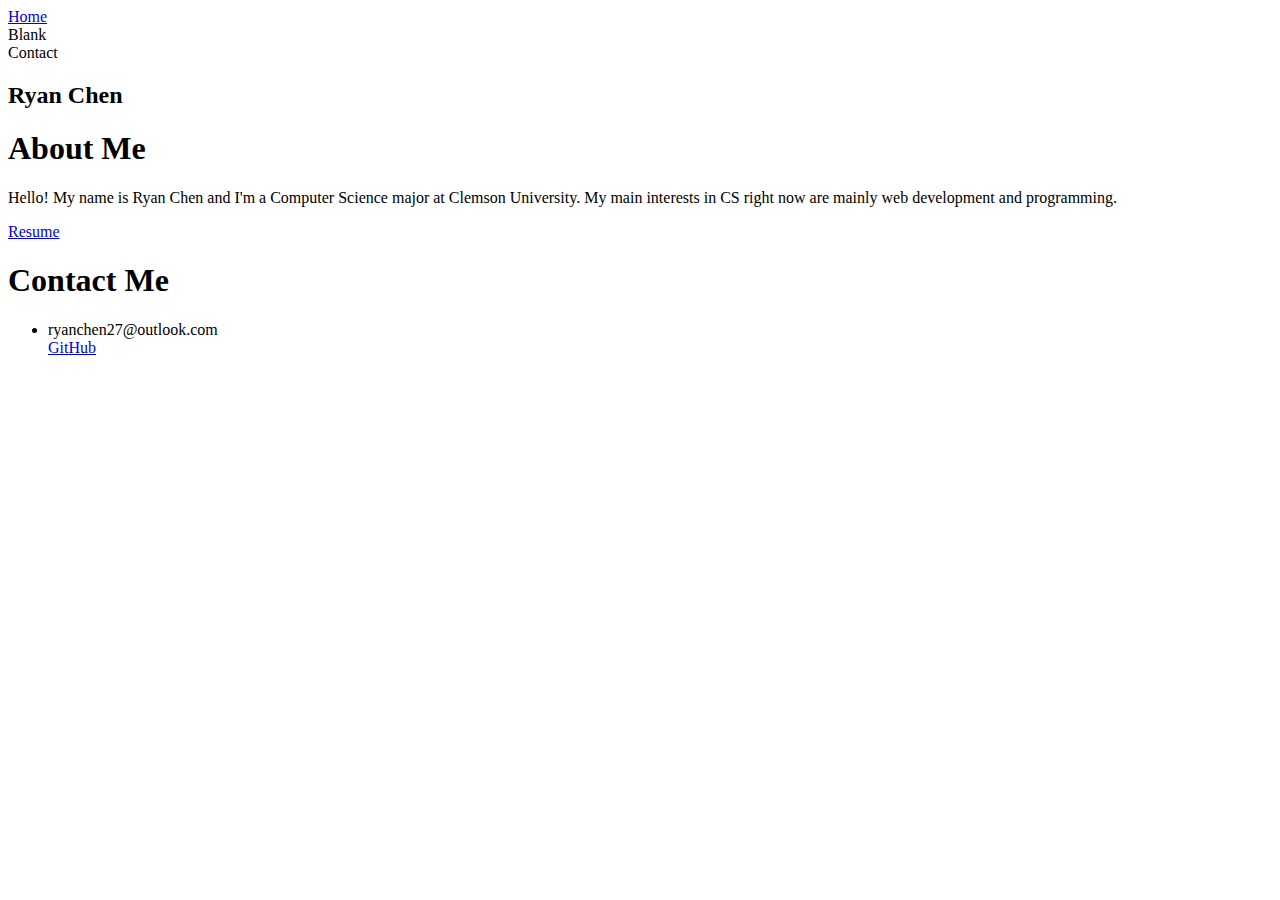
==== index.html @ 8a753898 "Add files via upload" ====
<!DOCTYPE html>
<html lang="en">
<head>
<meta charset="UTF-8">
<meta name="viewport" content="width=device-width, initial-scale=1.0">
<title>rchen.net</title>
    <link rel="stylesheet" href="css/style.css">
    <link rel="stylesheet" href="css/cloudsEffect/cloudsEffect.css">

</head>
<body>
    <div class="cloudContainer">
        <div id="cloud-intro"></div>
      </div>
<header>
<nav class="navbar">
        
    <div class="navbarflex">
        <div> <a href="intro.html">Home</a></div>
        <div>Blank</div>
        <div>Contact</div>
    </div>

<p><a href="Home"></a></p>

</nav>
</header>
<main>
<section id="intro">
<div class="Container">
<h2>Ryan Chen</h2>
</div> 
</section>

<section id="About">
<div class="container">
<h1>About Me</h1>
<p>Hello! My name is Ryan Chen and I'm a Computer Science major at Clemson University. My main interests in CS right now are mainly web development and programming.</p>
<p><a href="Resume1.pdf">Resume</a></p>
    
<ul>
</ul>
</div>
</section>

<section id="contact">
<div class="container">
<h1>Contact Me</h1>
<ul>
<li class="uiList">ryanchen27@outlook.com</li>
<a href="https://github.com/chenryan27">GitHub</a>
</ul>
</div>
</section>


</main>
<footer>
</footer>
</body>
</html>
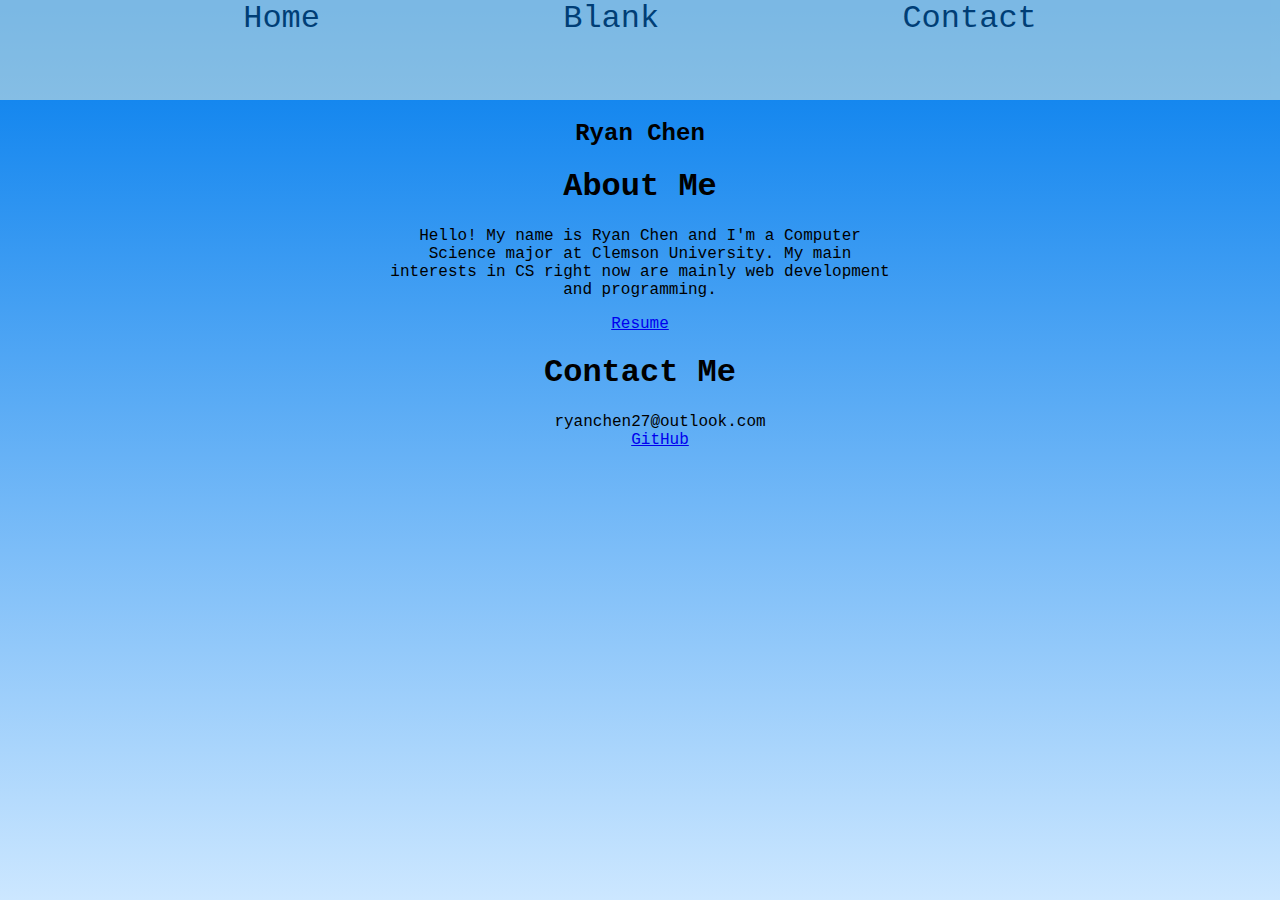
==== commit c13b5eab: "Add files via upload" ====
--- a/index.html
+++ b/index.html
@@ -48,7 +48,7 @@
 <h1>Contact Me</h1>
 <ul>
 <li class="uiList">ryanchen27@outlook.com</li>
-<a href="https://github.com/chenryan27">GitHub</a>
+<a href="https://github.com/rchen55">GitHub</a>
 </ul>
 </div>
 </section>
--- a/css/style.css
+++ b/css/style.css
@@ -0,0 +1,48 @@
+body {
+    font-family: 'Courier New', Courier, monospace;
+    color: black;
+    text-align: center;
+    padding: 0px;
+    margin: 0px;
+    overflow-x: hidden;
+
+}
+.uiList {
+    list-style-type: none;
+}
+
+main {
+    border-style: solid;
+    border-color: black;
+    border-width: 0cap;
+    border-radius: 25px;
+    width: 40vw;
+    margin-left: auto;
+    margin-right: auto;
+}
+
+.navbar {
+    width: 100vw;
+    height: 100px;
+    background-color: beige;
+    opacity: 0.5;
+    font-size: xx-large;
+}
+
+.navbarflex {
+    display: flex;
+    justify-content: right;
+    justify-content: space-evenly;
+}
+
+.navbarflex a {
+    all:unset;
+}
+
+
+
+
+
+
+
+
--- a/css/cloudsEffect/cloudsEffect.css
+++ b/css/cloudsEffect/cloudsEffect.css
@@ -0,0 +1,42 @@
+.cloudContainer{
+    width: 100%;
+    height: 100%;
+    min-width: 500px;
+    min-height: 500px;
+    margin: 0;
+    padding: 0;
+    overflow: hidden;
+    z-index: -1;
+    position: absolute;
+    left: 0px;
+    top: 0px;
+  }
+  .cloudContainer{
+    z-index: -1;
+    background-color: #007ced;
+      background: linear-gradient(to bottom, #007ced 1%,#cce7ff 100%);
+  }
+  #cloud-intro{
+    position: relative;
+    height: 100%;
+    background: url(https://static.radulescu.me/examples/clouds/clouds1000.png);
+    background: url(https://static.radulescu.me/examples/clouds/clouds1000.png) 0 200px,
+                url(https://static.radulescu.me/examples/clouds/clouds1200_1.png) 0 300px,
+                url(https://static.radulescu.me/examples/clouds/clouds1000_blur3.png) 100px 250px;
+      animation: wind 20s linear infinite;
+
+  }
+  @keyframes wind{
+    0% {
+      background-position: 0 200px, 0 300px, 100px 250px;
+    }
+    100% {
+      background-position: 1000px 200px, 1200px 300px, 1100px 250px;
+    }
+  
+  }
+
+  p{
+    z-index: 10;
+    
+  }